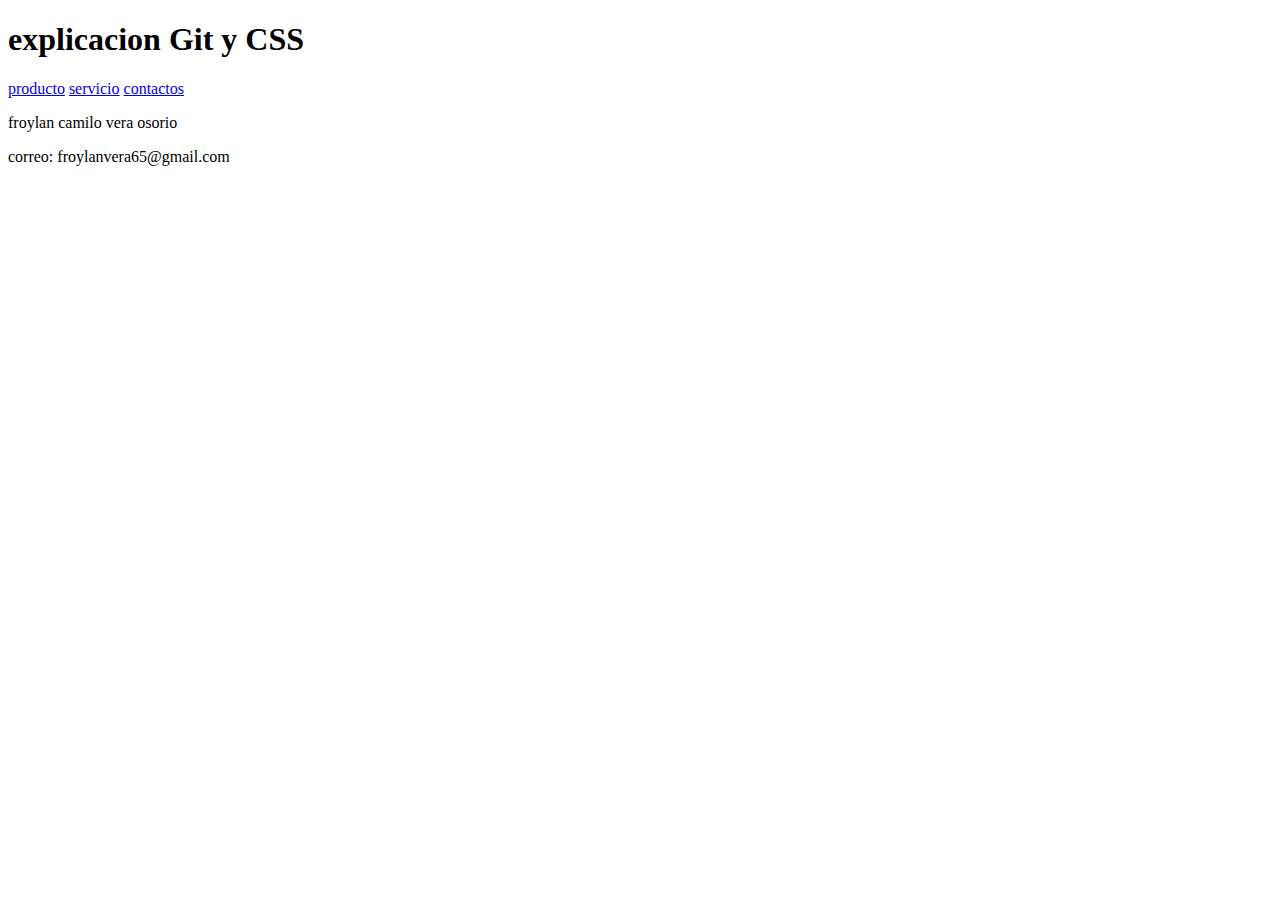
==== index.html @ 2411da48 "vacio" ====
<!DOCTYPE html>
<html lang="en">
<head>
    <meta charset="UTF-8">
    <meta name="viewport" content="width=device-width, initial-scale=1.0">
    <title>css</title>
    <link rel="shortcut icon" href="football_ball_icon_235057.ico" type="image/x-icon">
    <link rel="stylesheet" href="style.css">
</head>
<body>
    <header>
        <h1>explicacion Git y CSS</h1>
    </header>
    <nav>
        <a href="#">producto</a>
        <a href="#">servicio</a>
        <a href="#">contactos</a>
    </nav>
    <main>

    </main>
    <footer>
        <p>froylan camilo vera osorio</p>
        <p>correo: froylanvera65@gmail.com</p>
    </footer>
</body>
</html>
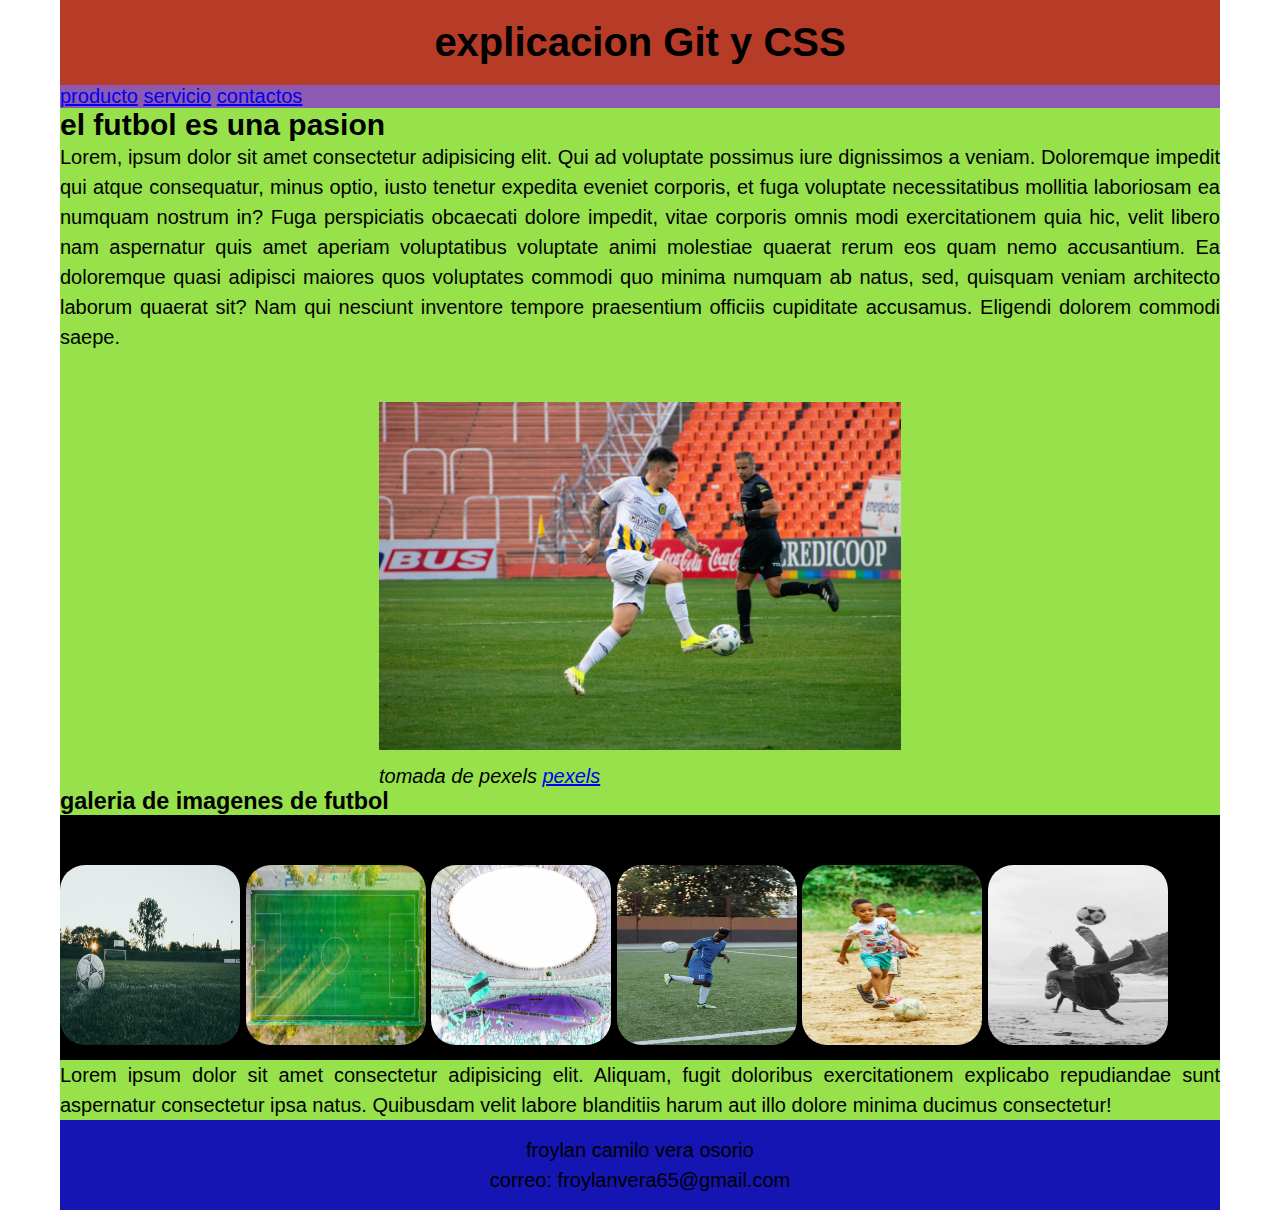
==== commit c27744a2: "con estilos" ====
--- a/index.html
+++ b/index.html
@@ -4,7 +4,7 @@
     <meta charset="UTF-8">
     <meta name="viewport" content="width=device-width, initial-scale=1.0">
     <title>css</title>
-    <link rel="shortcut icon" href="football_ball_icon_235057.ico" type="image/x-icon">
+    <link rel="shortcut icon" href="images/football_ball_icon_235057.ico" type="image/x-icon">
     <link rel="stylesheet" href="style.css">
 </head>
 <body>
@@ -17,7 +17,25 @@
         <a href="#">contactos</a>
     </nav>
     <main>
-
+        <h2>el futbol es una pasion</h2>
+        <p>Lorem, ipsum dolor sit amet consectetur adipisicing elit. Qui ad voluptate possimus iure dignissimos a veniam. Doloremque impedit qui atque consequatur, minus optio, iusto tenetur expedita eveniet corporis, et fuga voluptate necessitatibus mollitia laboriosam ea numquam nostrum in? Fuga perspiciatis obcaecati dolore impedit, vitae corporis omnis modi exercitationem quia hic, velit libero nam aspernatur quis amet aperiam voluptatibus voluptate animi molestiae quaerat rerum eos quam nemo accusantium. Ea doloremque quasi adipisci maiores quos voluptates commodi quo minima numquam ab natus, sed, quisquam veniam architecto laborum quaerat sit? Nam qui nesciunt inventore tempore praesentium officiis cupiditate accusamus. Eligendi dolorem commodi saepe.</p>
+        <div class="imagen1">
+         <img src="images/imgen3 (1).jpg" alt="imagen de pexels">
+         <cite>tomada de pexels
+            <a href="https://www.pexels.com/es-es/" target="_blank">pexels</a>
+         </cite>
+        </div>
+         <h3>galeria de imagenes de futbol</h3>
+         <div class="galeria img">
+            <img src="images/imagen 4.jpg" alt="imagen de pexels">
+            <img src="images/imagen 5.jpg" alt="imagen de pexels">
+            <img id="rara" src="images/imagen 6.jpg" alt="imagen de pexels">
+            <img src="images/imagen 7.jpg" alt="imagen de pexels">
+            <img src="images/imgen3 (2).jpg" alt="imagen de pexels">
+            <img src="images/imgen3 (3).jpg" alt="imagen de pexels">
+         </div>
+         <p>Lorem ipsum dolor sit amet consectetur adipisicing elit. Aliquam, fugit doloribus exercitationem explicabo repudiandae sunt aspernatur consectetur ipsa natus. Quibusdam velit labore blanditiis harum aut illo dolore minima ducimus consectetur!  </p>
+      
     </main>
     <footer>
         <p>froylan camilo vera osorio</p>
--- a/style.css
+++ b/style.css
@@ -0,0 +1,73 @@
+*{
+    box-sizing:border-box ;
+    margin: 0;
+    padding: 0;
+}
+
+html{
+    margin-left: 60px;
+    margin-right: 60px;
+    font-family: 'Segoe UI', Tahoma, Geneva, Verdana, sans-serif;
+    font-size: 20px;
+
+}
+
+header{
+    background-color: rgb(182, 60, 39);
+    text-align: center;
+    padding: 20px;
+    
+}
+
+nav{
+    background-color: rgb(141, 89, 179);
+}
+
+main{
+    background-color: rgb(151, 226, 75);
+}
+
+footer{
+    background-color: rgb(21, 21, 179);
+    padding: 15px;
+}
+
+footer p{
+    background-color: rgb(21, 21, 179);
+    text-align: center;
+}
+
+p{
+    text-align: justify;
+    line-height: 30px;
+}
+img{
+    width: 100%;
+    margin: 50px auto 10px;
+}
+
+.imagen1{
+    width: 45%;
+     margin: auto;
+
+}
+.galeria{
+    background-color: black;
+}
+.galeria img{
+    width:180px;
+height:180px;
+border: 3px hidden blue;
+border-radius: 25px;
+
+}
+
+#rara{
+    border: radius 50px;
+    filter: invert(9);
+}
+
+
+footer{
+
+}